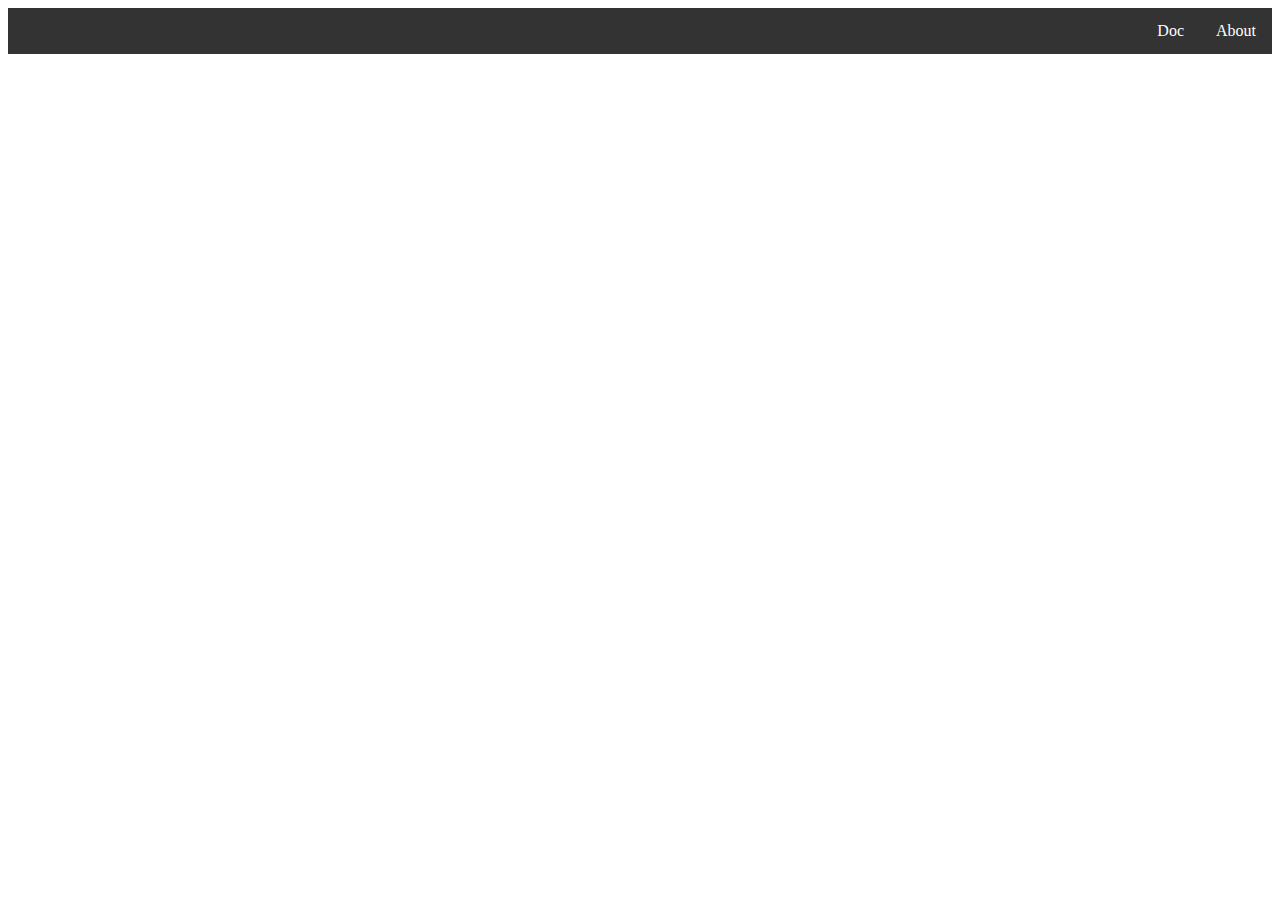
==== index.html @ 759f2d1c "added Navbar" ====
<!DOCTYPE html>
<html>
  <head>
    <meta charset="utf-8">
    <link rel="stylesheet" type="text/css" href="CSS/style.css">
    <title></title>
  </head>
  <body>
    <ul>
        <li><a href="#About">About</a></li>
        <li><a href="#Doc">Doc</a></li>

      </ul>
    
  </body>
</html>
---- CSS/style.css ----
ul {
    list-style-type: none;
    margin: 0;
    padding: 0;
    overflow: hidden;
    background-color: #333;
  }
  
  li {
    float: right;
  }
  
  li a {
    display: block;
    color: white;
    text-align: center;
    padding: 14px 16px;
    text-decoration: none;
  }
  
  li a:hover:not(.active) {
    background-color: #111;
  }
  
  .active {
    background-color: #04AA6D;
  }
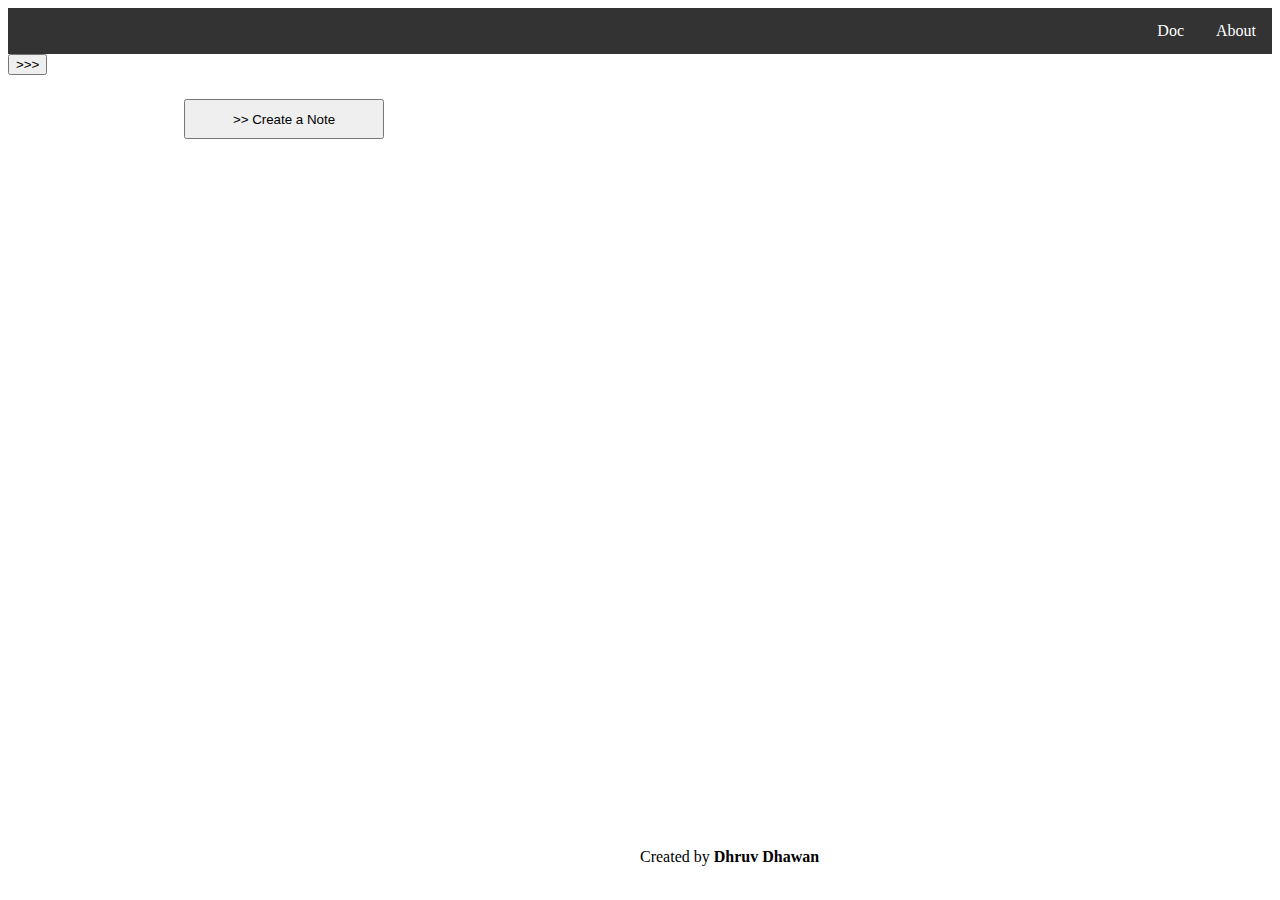
==== commit 6e8b86ac: "added buttons for creating a new note and nav bar" ====
--- a/index.html
+++ b/index.html
@@ -11,6 +11,20 @@
         <li><a href="#Doc">Doc</a></li>
 
       </ul>
+      <nav>
+        <button class="menu" type="button">
+              >>>
+          </button>
+      </nav>
+      <div>
+        <input type="button" class="addnote" value=">> Create a Note" />
+     </div>
     
-  </body>
+  
+    <footer class="footer">
+        <p>Created by <b>Dhruv Dhawan</p><br>
+     </footer>
+ </body>
+
+
 </html>--- a/CSS/style.css
+++ b/CSS/style.css
@@ -24,4 +24,22 @@
   
   .active {
     background-color: #04AA6D;
-  }+  }
+  .addnote {
+    top:11%;
+    right:70%;
+    width:200px;
+    height:40px;
+    position: absolute;
+
+    }
+    .footer {
+      position: absolute;
+      bottom: 0;
+      left:50%;
+   }
+   textarea {
+     position: relative;
+     left: 50px;
+     
+   }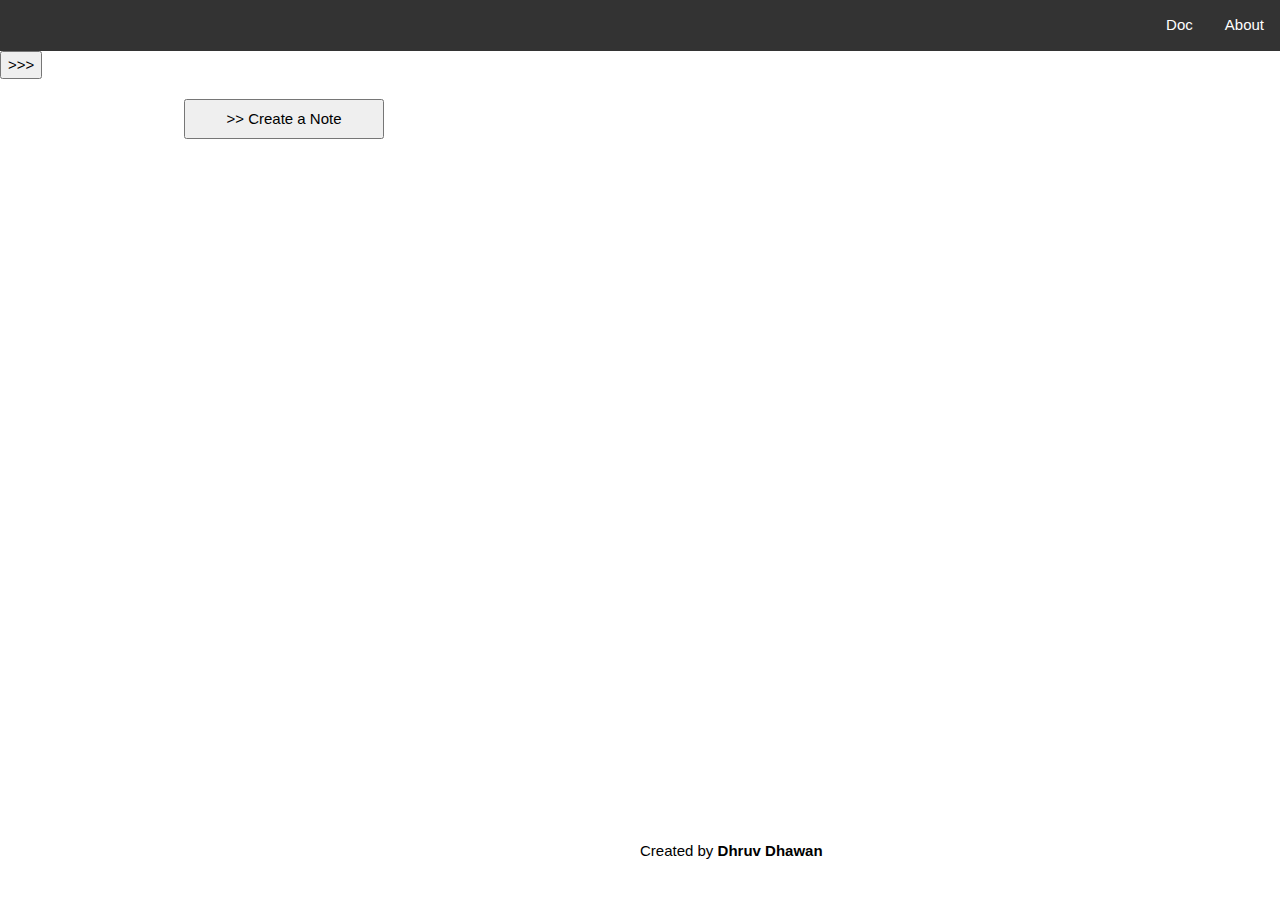
==== commit 7a7be9f2: "added footer" ====
--- a/index.html
+++ b/index.html
@@ -3,6 +3,8 @@
   <head>
     <meta charset="utf-8">
     <link rel="stylesheet" type="text/css" href="CSS/style.css">
+    <link rel="stylesheet" href="https://www.w3schools.com/w3css/4/w3.css">
+
     <title></title>
   </head>
   <body>
@@ -19,6 +21,7 @@
       <div>
         <input type="button" class="addnote" value=">> Create a Note" />
      </div>
+     
     
   
     <footer class="footer">
--- a/CSS/style.css
+++ b/CSS/style.css
@@ -38,8 +38,41 @@
       bottom: 0;
       left:50%;
    }
-   textarea {
-     position: relative;
-     left: 50px;
+   .textareadiv {
+     position: absolute;
+     left: 50%;
      
-   }+   }
+   .te{
+    display:inline-block;
+    position:relative;
+  }
+  
+  .delete {
+    position:absolute;
+    bottom:10px;
+    right:10px;
+    color:red;
+  }
+  
+  textarea{
+    display:block;
+  }
+  .sidebar{
+  margin: 0;
+  padding: 0;
+  width: 10%;
+  background-color: #f1f1f1;
+  position: fixed;
+  height: 100%;
+  overflow: auto;
+}
+.open {
+  top:1%;
+  left:80%;
+  width:40px;
+  height:32px;
+  position: absolute;
+  z-index: 2;
+  background: grey; 
+  }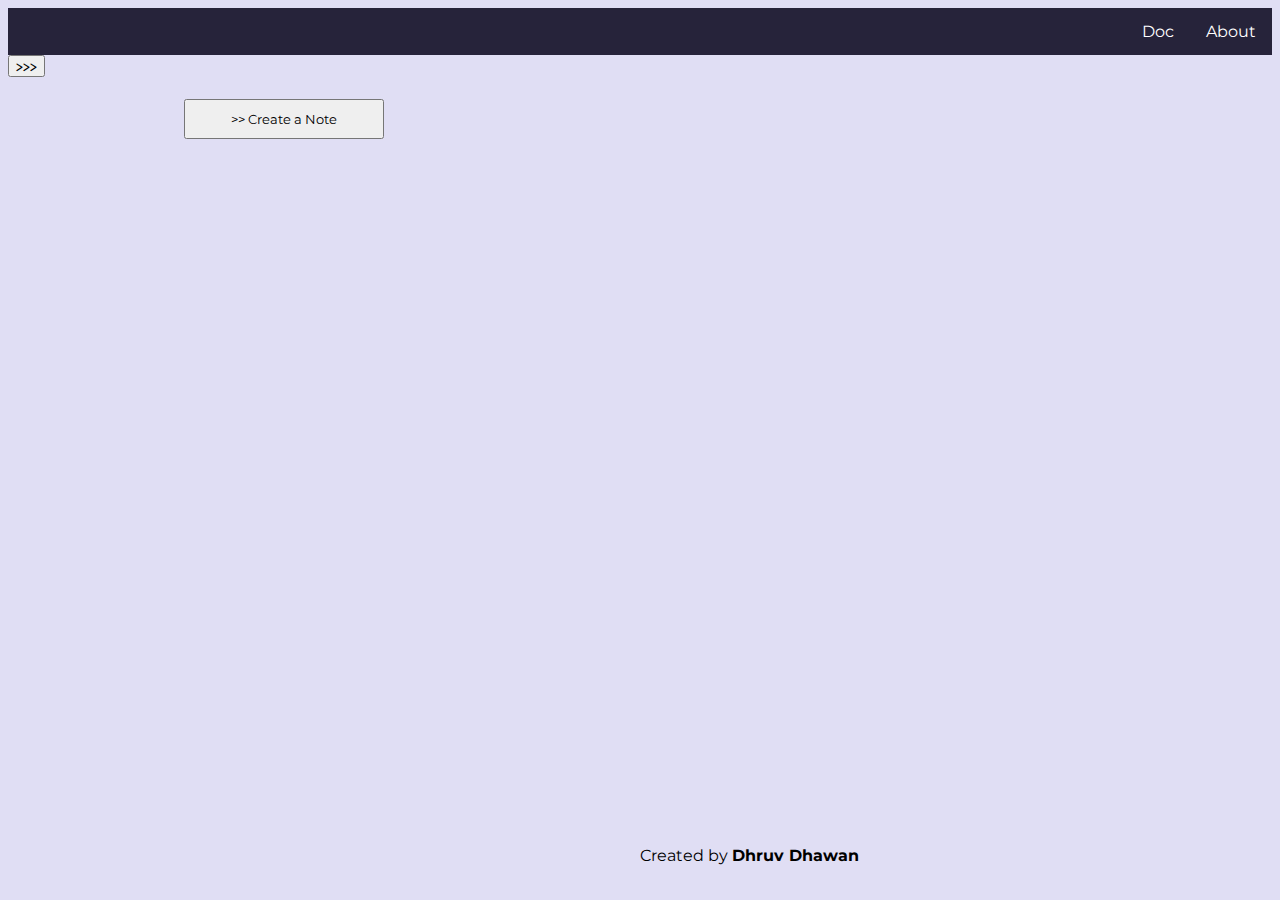
==== commit 52509789: "added colors" ====
--- a/index.html
+++ b/index.html
@@ -3,9 +3,11 @@
   <head>
     <meta charset="utf-8">
     <link rel="stylesheet" type="text/css" href="CSS/style.css">
-    <link rel="stylesheet" href="https://www.w3schools.com/w3css/4/w3.css">
-
-    <title></title>
+    <link rel="preconnect" href="https://fonts.googleapis.com">
+<link rel="preconnect" href="https://fonts.gstatic.com" crossorigin>
+<link href="https://fonts.googleapis.com/css2?family=Fredoka&family=Montserrat:wght@300&display=swap" rel="stylesheet">
+    
+    <title>Notes</title>
   </head>
   <body>
     <ul>
--- a/CSS/style.css
+++ b/CSS/style.css
@@ -1,14 +1,17 @@
+body {
+  background-color: #e0def4;
+}
 ul {
     list-style-type: none;
     margin: 0;
     padding: 0;
     overflow: hidden;
-    background-color: #333;
+    background-color: #26233a;
   }
   
   li {
     float: right;
-  }
+    font-family: 'Montserrat', sans-serif;  }
   
   li a {
     display: block;
@@ -19,11 +22,11 @@
   }
   
   li a:hover:not(.active) {
-    background-color: #111;
+    background-color: #9ccfd8;
   }
   
   .active {
-    background-color: #04AA6D;
+    background-color: #31748f;
   }
   .addnote {
     top:11%;
@@ -31,16 +34,18 @@
     width:200px;
     height:40px;
     position: absolute;
+    font-family: 'Montserrat', sans-serif;
 
     }
     .footer {
       position: absolute;
       bottom: 0;
       left:50%;
-   }
+      font-family: 'Montserrat', sans-serif;   }
    .textareadiv {
      position: absolute;
      left: 50%;
+     font-family: 'Smooch Sans', sans-serif;
      
    }
    .te{
@@ -57,16 +62,16 @@
   
   textarea{
     display:block;
-  }
+    font-family: 'Fredoka', sans-serif;  }
   .sidebar{
   margin: 0;
   padding: 0;
   width: 10%;
-  background-color: #f1f1f1;
+  background-color: #907aa9;
   position: fixed;
   height: 100%;
   overflow: auto;
-}
+  font-family: 'Fredoka', sans-serif;}
 .open {
   top:1%;
   left:80%;
@@ -75,4 +80,6 @@
   position: absolute;
   z-index: 2;
   background: grey; 
-  }+  }
+  button {
+    font-family: 'Fredoka', sans-serif;  }